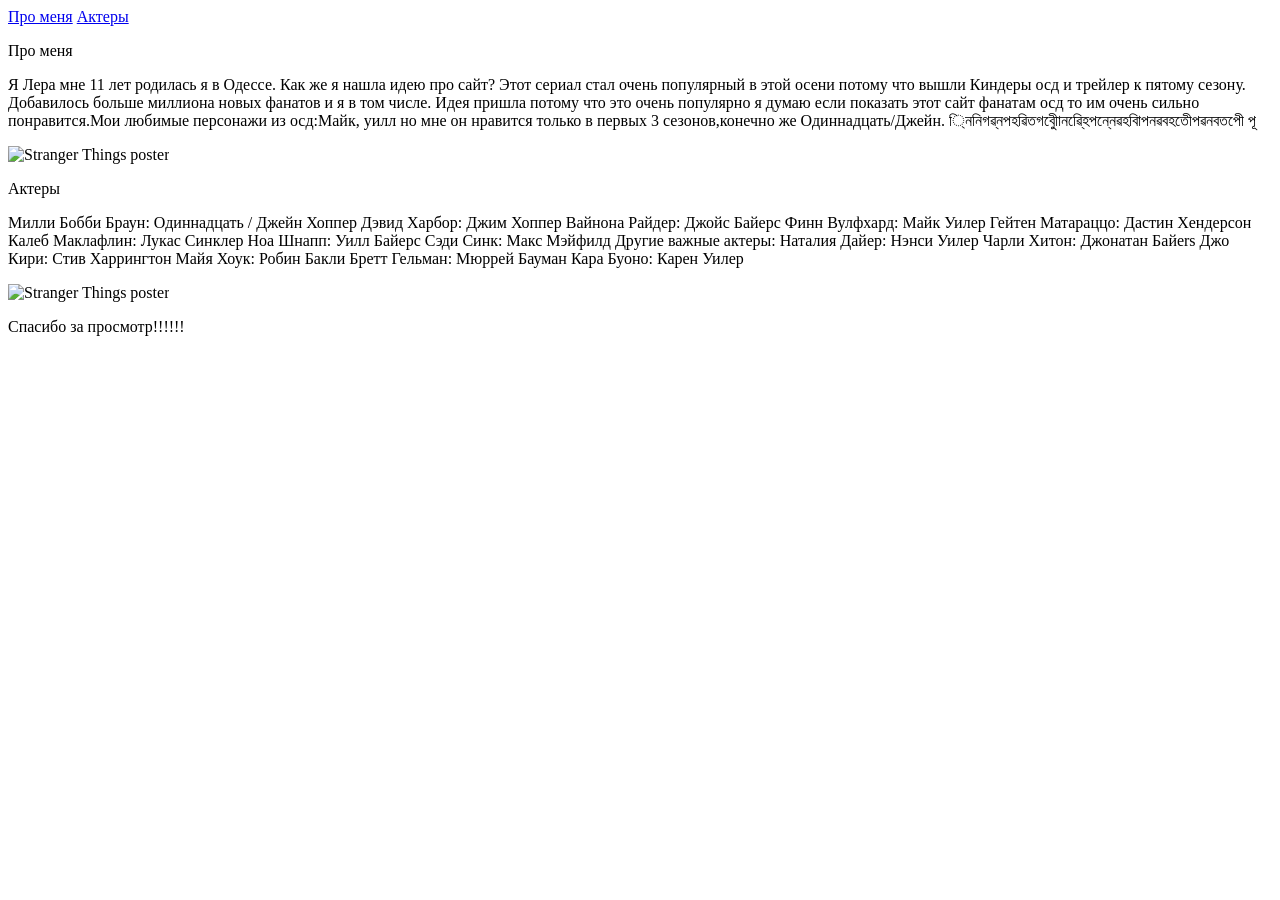
==== index2.html @ 8189fb02 "Create index2.html" ====
<html lang="uk">

<head>
    <meta charset="UTF-8">
    <meta name="viewport" content="width=device-width, initial-scale=1.0">
    <title>Очень странные дела</title>
    <link rel="stylesheet" href="style2.css">
</head>

<body>
    <header>
        <nav>

            <a class="nav-link" href="#chapter">Про меня</a>
            <a class="nav-link" href="#actors">Актеры</a>
        </nav>
    </header>

    <main>

        <p class="subtitle">Про меня</p>

        <section class="content-section">
            <div class="text-block">
                <p>
                    Я Лера мне 11 лет родилась я в Одессе. Как же я нашла идею про сайт?
                    Этот сериал стал очень популярный в этой осени потому что вышли Киндеры осд и трейлер к пятому сезону. Добавилось больше миллиона новых фанатов и я в том числе. Идея пришла потому что это очень популярно я думаю если показать этот сайт фанатам осд то им очень сильно понравится.Мои любимые персонажи из осд:Майк, уилл но мне он нравится только в первых 3 сезонов,конечно же Одиннадцать/Джейн.
                    ্নিনিগৱ্নপহৱিতগবুীোনৱিে্হপনে্নৱহবািপনৱবহতীেপৱনবতপীে পূ
                </p>
            </div>
            <img class="img1" src="https://encrypted-tbn0.gstatic.com/images?q=tbn:ANd9GcRiTbp5GvdCSsM8sXmeSD5xKGlOF286c9uj9Q&s" alt="Stranger Things poster">
        </section>
        <p class="subtitle">Актеры</p>
        <section class="content-section reverse">
            <div class="text-block">
                <p>
                    Милли Бобби Браун: Одиннадцать / Джейн Хоппер
                    Дэвид Харбор: Джим Хоппер
                    Вайнона Райдер: Джойс Байерс
                    Финн Вулфхард: Майк Уилер
                    Гейтен Матараццо: Дастин Хендерсон
                    Калеб Маклафлин: Лукас Синклер
                    Ноа Шнапп: Уилл Байерс
                    Сэди Синк: Макс Мэйфилд
                    Другие важные актеры:
                    Наталия Дайер: Нэнси Уилер
                    Чарли Хитон: Джонатан Байers
                    Джо Кири: Стив Харрингтон
                    Майя Хоук: Робин Бакли
                    Бретт Гельман: Мюррей Бауман
                    Кара Буоно: Карен Уилер
                </p>
            </div>
            <img class="img2" src="https://encrypted-tbn0.gstatic.com/images?q=tbn:ANd9GcSae5RCnPoN4ZPeCc9816AuGUfGSp3fXL-Ahw&s" alt="Stranger Things poster">
        </section>
    </main>
    <footer>

        <p class="bb">Спасибо за просмотр!!!!!!</p>
    </footer>

</body>

</html>
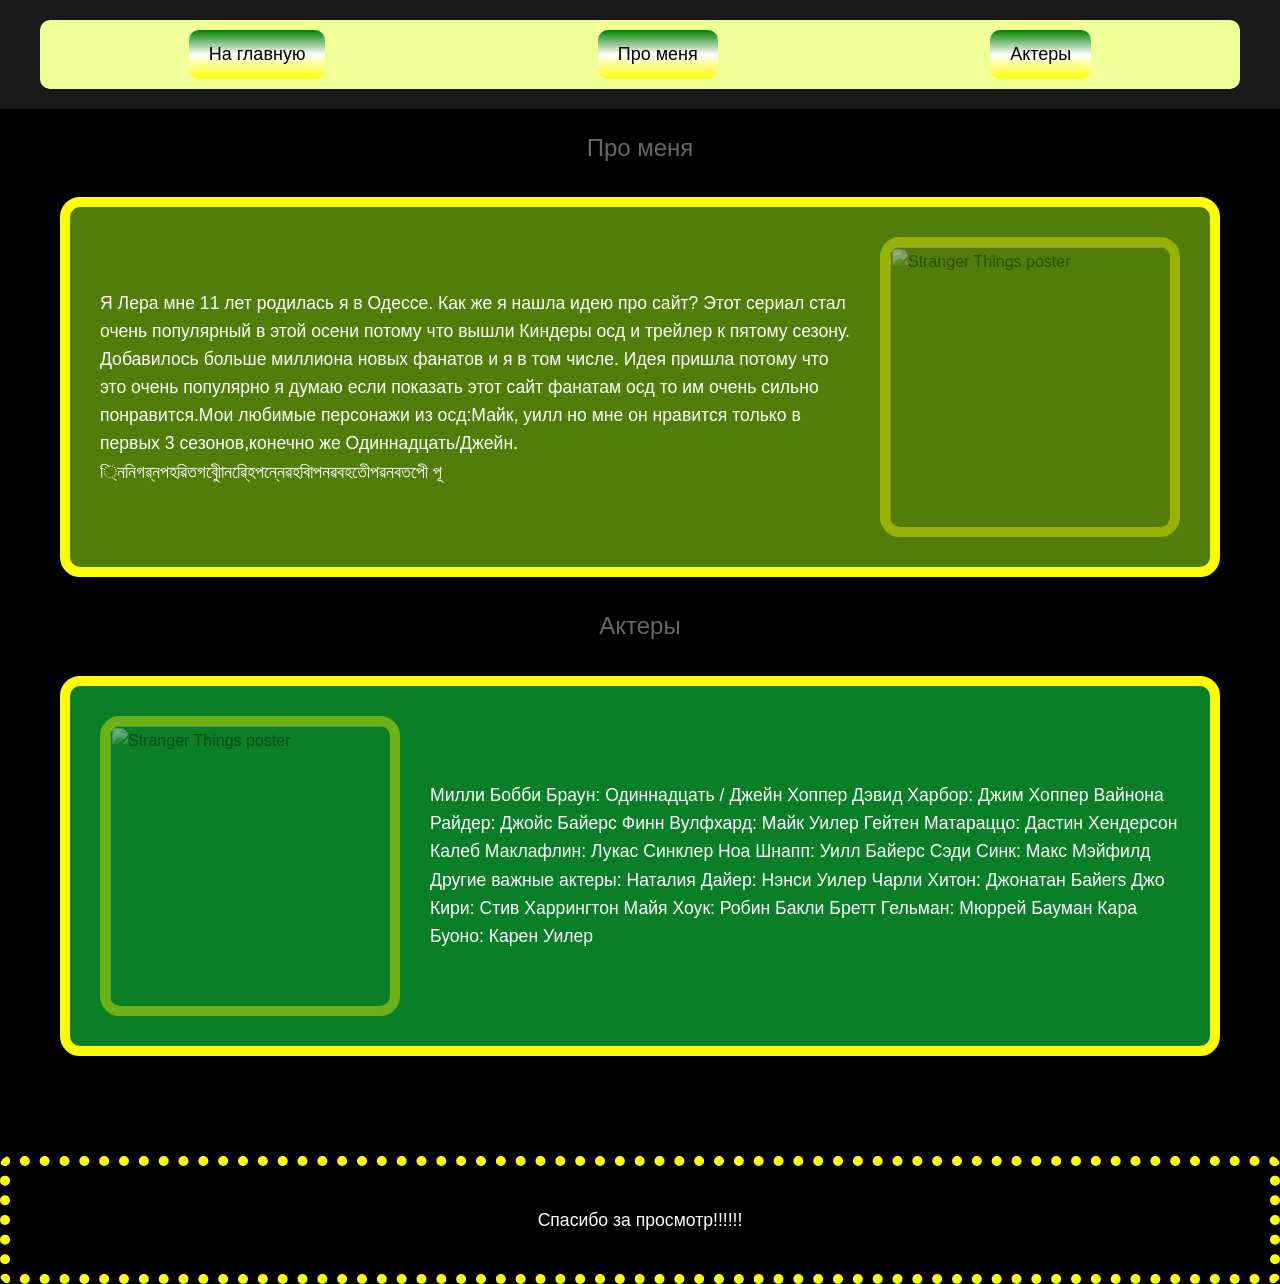
==== commit 4655b4d9: "Update index2.html" ====
--- a/index2.html
+++ b/index2.html
@@ -10,7 +10,7 @@
 <body>
     <header>
         <nav>
-
+            <a class="nav-link" href="index.html">На главную</a>
             <a class="nav-link" href="#chapter">Про меня</a>
             <a class="nav-link" href="#actors">Актеры</a>
         </nav>
--- a/style2.css
+++ b/style2.css
@@ -0,0 +1,167 @@
+* {
+    margin: 0;
+    padding: 0;
+    box-sizing: border-box;
+}
+
+body {
+    font-family: Arial, sans-serif;
+    line-height: 1.6;
+    background-color:black ;
+}
+
+header {
+    padding: 20px;
+    background-color: #1a1a1a;
+}
+
+nav {
+    background-color: #f0ff98;
+    max-width: 1200px;
+    margin: 0 auto;
+    padding: 10px 20px;
+    border-radius: 10px;
+    display: flex;
+    align-items: center;
+    justify-content: space-around;
+    gap: 15px;
+}
+
+nav img {
+    width: 100px;
+    height: 50px;
+    object-fit: contain;
+}
+
+nav a {
+    text-decoration: none;
+    background-color: #F28377;
+    border-radius: 10px;
+    color: black;
+    font-size: 18px;
+    padding: 10px 20px;
+    background-image: linear-gradient(to bottom, green, white, yellow);
+    transition: all 0.3s ease;
+}
+
+nav a:hover {
+    box-shadow: 0 5px 15px rgba(255, 0, 0, 0.5);
+    transform: translateY(-3px);
+}
+
+
+main {
+    max-width: 1200px;
+    margin: 0 auto;
+    padding: 20px;
+}
+
+h1 {
+    text-align: center;
+    text-shadow: 3px 3px 5px grey;
+    font-size: 3em;
+    margin: 30px 0;
+    color: #89180C;
+}
+
+h2 {
+    text-align: center;
+    font-size: 2.5em;
+    margin: 40px 0 30px;
+    color: #333;
+}
+
+.subtitle {
+    text-align: center;
+    font-size: 1.5em;
+    color: #666;
+    margin-bottom: 30px;
+}
+
+
+.content-section {
+    display: flex;
+    gap: 30px;
+    padding: 30px;
+    background-color: #517E0B;
+    border-radius: 20px;
+    border: 10px solid yellow;
+    margin-bottom: 30px;
+    align-items: center;
+}
+
+.content-section.reverse {
+    flex-direction: row-reverse;
+    background-color:  #0b7e28;
+}
+
+.text-block {
+    flex: 1;
+    color: white;
+    font-size: 1.1em;
+}
+
+.content-section img {
+    width: 300px;
+    height: 300px;
+    object-fit: cover;
+    border-radius: 20px;
+    border: 10px solid yellow;
+    opacity: 0.4;
+    transition: all 0.5s ease;
+}
+
+.content-section img:hover {
+    opacity: 1;
+    transform: scale(1.1);
+}
+
+.chapters-section {
+    padding: 40px 20px;
+}
+
+
+
+
+
+
+
+
+
+footer {
+    background-color: ;
+    color: white;
+    text-align: center;
+    padding: 30px 20px;
+    border-radius: 10px;
+    border: 10px dotted yellow;
+    margin-top: 50px;
+}
+
+footer p {
+    margin: 10px 0;
+    font-size: 1.1em;
+}
+
+@media (max-width: 768px) {
+     .content-section,
+     .content-section.reverse{
+        flex-direction: column;
+    }
+
+    nav {
+        flex-direction: column;
+        gap: 10px;
+    }
+
+    .seasons-container {
+        grid-template-columns: 1fr;
+    }
+
+    h1 {
+        font-size: 2em;
+    }
+
+    h2 {
+        font-size: 1.8em;
+    }
